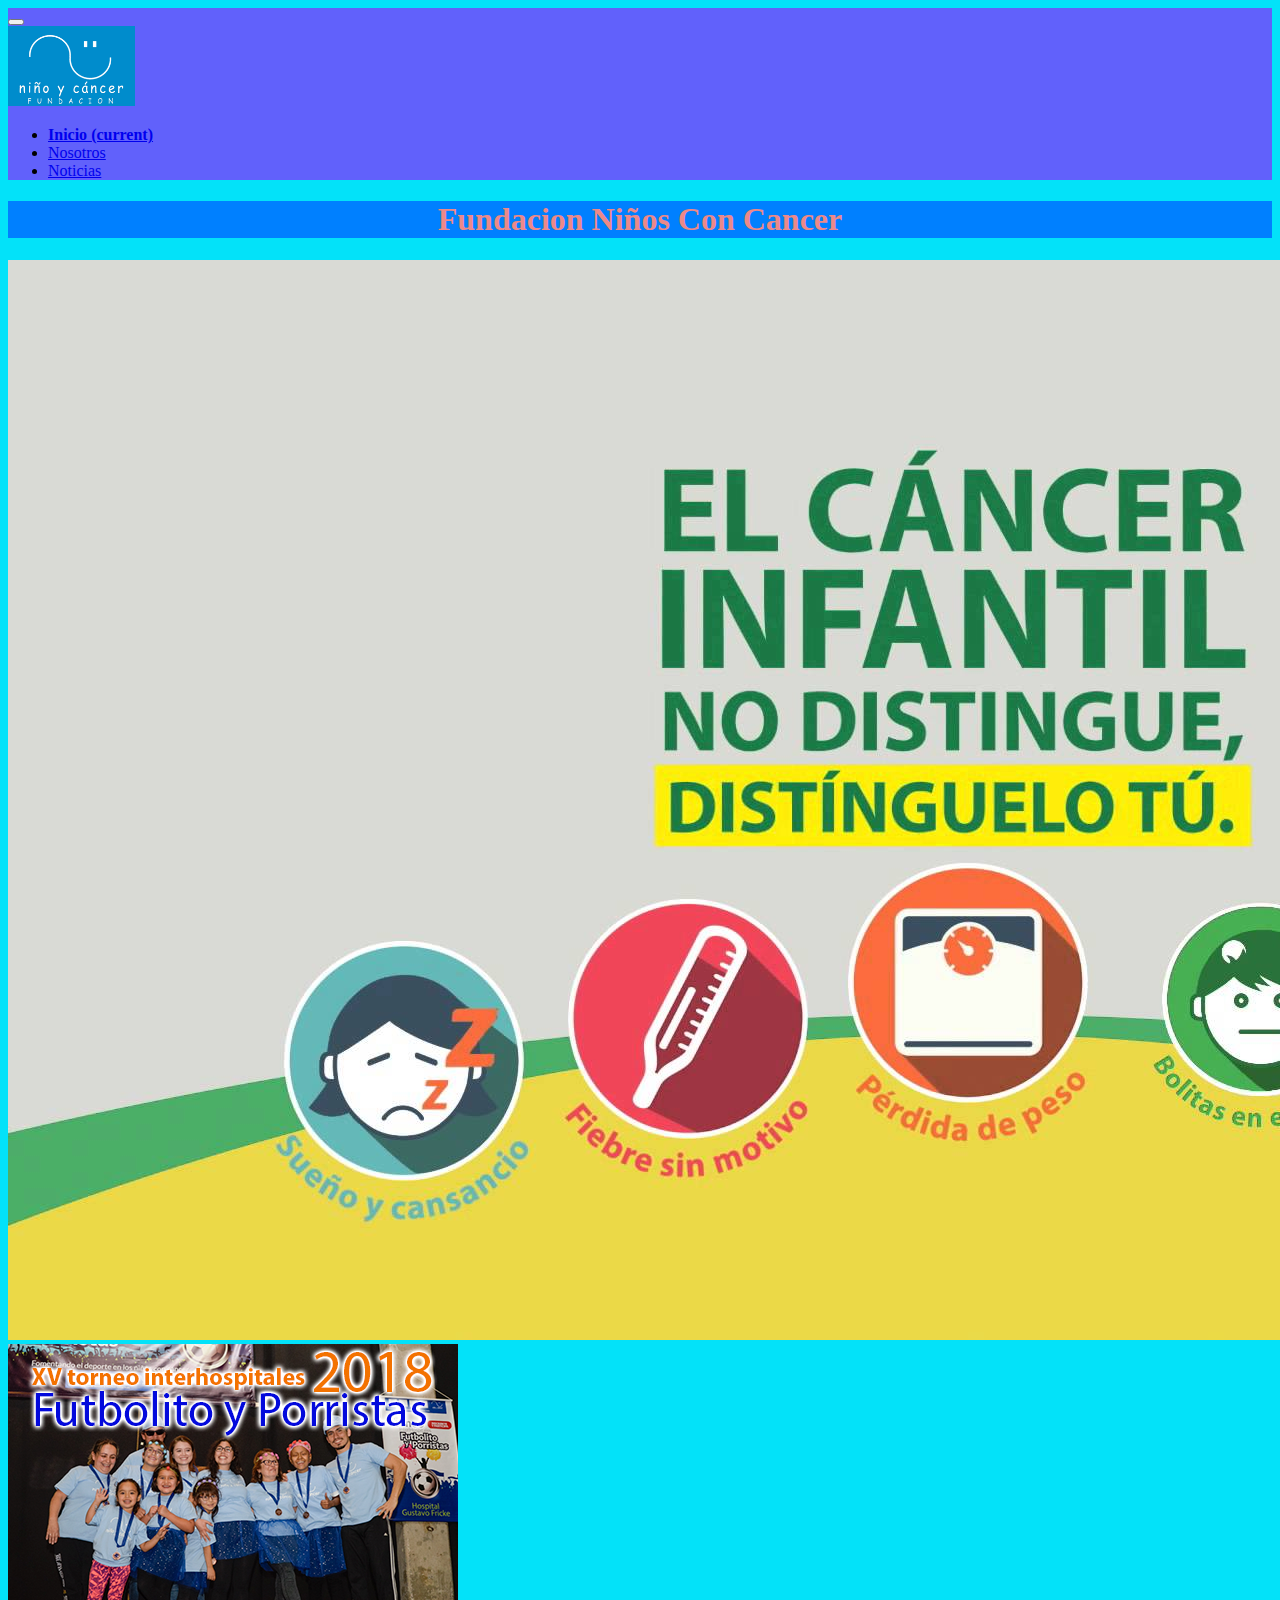
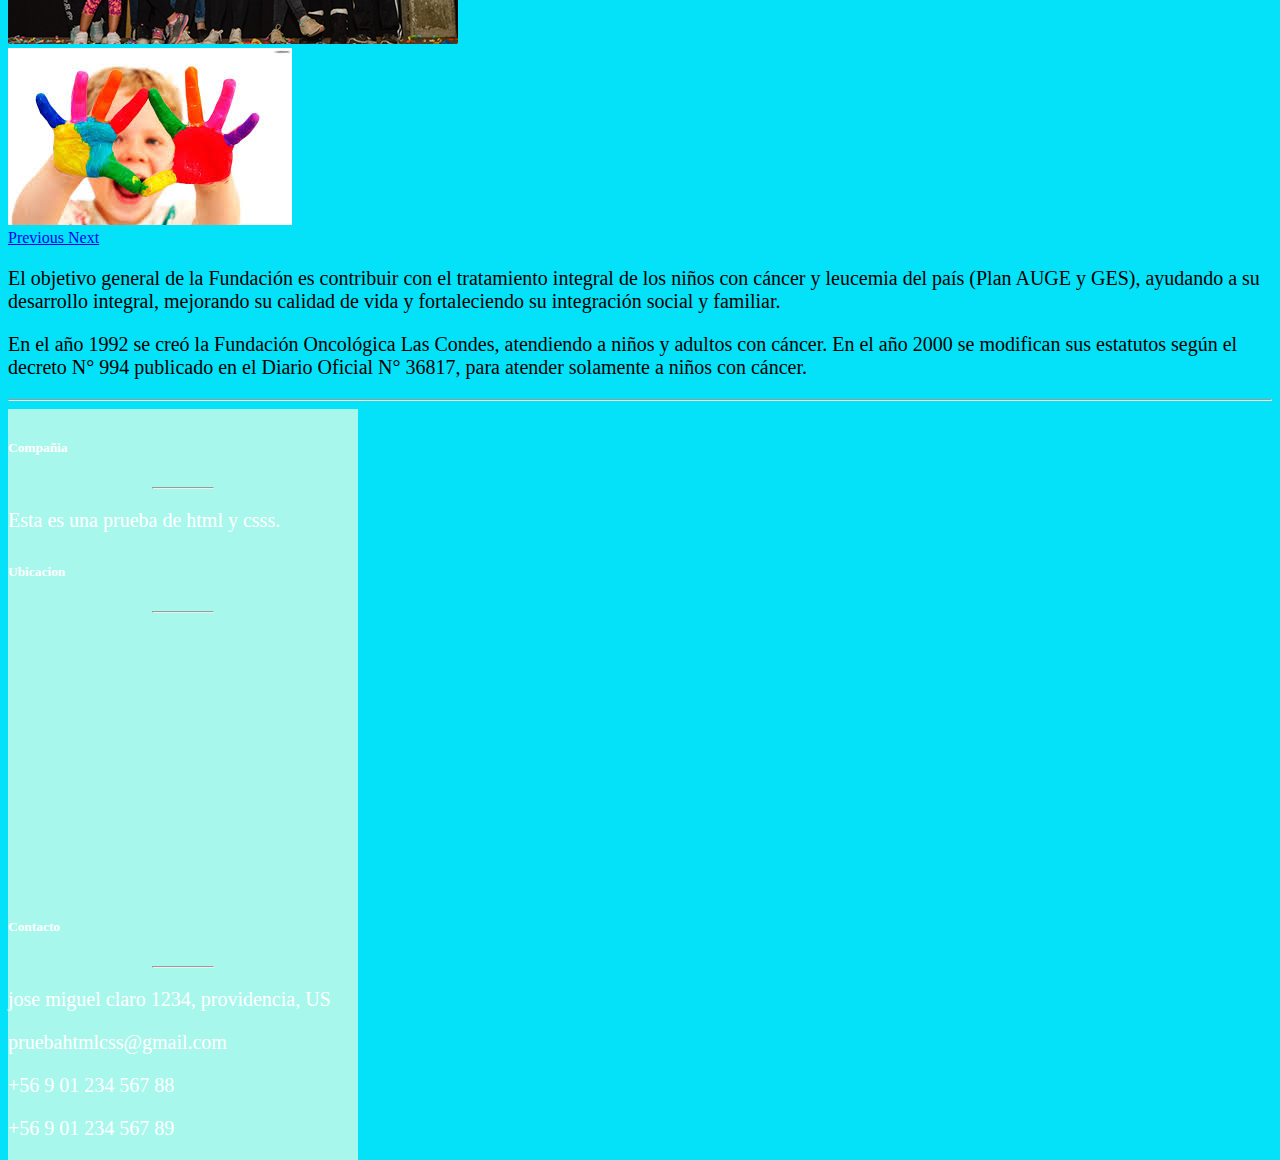
==== index.html @ 0b6569d3 "pruebahtmlycss" ====
<!doctype html>
<html lang="en">
  <head>
    <!-- Required meta tags -->
    <meta charset="utf-8">
    <meta name="viewport" content="width=device-width, initial-scale=1, shrink-to-fit=no">

    <!-- Bootstrap CSS -->
    <link rel="stylesheet" href="https://stackpath.bootstrapcdn.com/bootstrap/4.1.1/css/bootstrap.min.css" integrity="sha384-WskhaSGFgHYWDcbwN70/dfYBj47jz9qbsMId/iRN3ewGhXQFZCSftd1LZCfmhktB" crossorigin="anonymous">
	<link rel="stylesheet" type="text/css" href="prueba.css">
    <title>Niño y Cancer</title>
  </head>
  <body>
  	<nav class="navbar navbar-expand-lg navbar-light sticky-top "style="background-color: #6161fb;">
  	
		  <button class="navbar-toggler" type="button" data-toggle="collapse" data-target="#navbarTogglerDemo01" aria-controls="navbarTogglerDemo01" aria-expanded="false" aria-label="Toggle navigation">
		    <span class="navbar-toggler-icon"></span>
		  </button>
  	<div class="collapse navbar-collapse" id="navbarTogglerDemo01">
		    <a class="navbar-brand" href="">
		    	<a class="navbar-brand" href=""><img class="image-size" src="logo.png" alt="">
		    </a>
		    <ul class="navbar-nav ml-auto mt-2 mt-lg-0">
		      <li class="nav-item active">
		        <a class="nav-link" href="index.html">Inicio <span class="sr-only">(current)</span></a>
		      </li>
		      <li class="nav-item">
		        <a class="nav-link" href="nosotros.html">Nosotros</a>
		      </li>
		      <li class="nav-item">
		        <a class="nav-link" href="noticias.html">Noticias</a>
		      </li>
		    </ul>
	</div>
	</nav>
  	
    <div class="jumbotron" style="background-color: #0080ff">
		<div class="container">
			<div class="titulo">
				<h1>Fundacion Niños Con Cancer</h1>
			</div>
		</div>
	</div>
	<div class="container">
	<div id="carouselExampleControls" class="carousel slide" data-ride="carousel">
  <div class="carousel-inner">
    <div class="carousel-item active">
      <img class="d-block w-100" src="foto1.jpg" alt="First slide">
    </div>
    <div class="carousel-item">
      <img class="d-block w-100" src="foto2.png" alt="Second slide">
    </div>
    <div class="carousel-item">
      <img class="d-block w-100" src="foto3.jpeg" alt="Third slide">
    </div>
  </div>
  <a class="carousel-control-prev" href="#carouselExampleControls" role="button" data-slide="prev">
    <span class="carousel-control-prev-icon" aria-hidden="true"></span>
    <span class="sr-only">Previous</span>
  </a>
  <a class="carousel-control-next" href="#carouselExampleControls" role="button" data-slide="next">
    <span class="carousel-control-next-icon" aria-hidden="true"></span>
    <span class="sr-only">Next</span>
  </a>
</div>
	</div>
	<div class="container">
	<div class="row">
    <div class="col-md-6">
      <p>El objetivo general de la Fundación es contribuir con el tratamiento integral de los niños con cáncer y leucemia del país (Plan AUGE y GES), ayudando a su desarrollo integral, mejorando su calidad de vida y fortaleciendo su integración social y familiar.</p>
    </div>
    <div class="col-md-6">
      <p>En el año 1992 se creó la Fundación Oncológica Las Condes, atendiendo a niños y adultos con cáncer. En el año 2000 se modifican sus estatutos según el decreto N° 994 publicado en el Diario Oficial N° 36817, para atender solamente a niños con cáncer.</p>
    </div>
	</div>
  </div>
</div>

	<!-- Footer -->
	<hr>
    <footer class="page-footer font-small  lighten-5 mt-4">
      <div class="container">

       

        <!-- Grid row -->
        <div class="row mt-3 dark-grey-text blue-grey">

          <!-- Grid column -->
          <div class="col-md-3 col-lg-4 col-xl-3 mb-4">

            <!-- Content -->
            <h6 class="text-uppercase font-weight-bold">Compañia</h6>
            <hr class="teal accent-3 mb-4 mt-0 d-inline-block mx-auto" style="width: 60px;">
            <p>Esta es una prueba de html y csss.</p>

          </div>
          <!-- Grid column -->

          <!-- Grid column -->
           <div class="col-md-2 col-lg-2 col-xl-2 mx-auto mb-4">

            <!-- Links -->
            <h6 class="text-uppercase font-weight-bold">Ubicacion</h6>
            <hr class="teal accent-3 mb-4 mt-0 d-inline-block mx-auto" style="width: 60px;">
            <p>
              <iframe src="https://www.google.com/maps/embed?pb=!1m10!1m8!1m3!1d13318.2195150969!2d-70.6157308!3d-33.4348474!3m2!1i1024!2i768!4f13.1!5e0!3m2!1ses!2scl!4v1528930846375" width="350" height="250" frameborder="0" style="border:0" allowfullscreen></iframe>
            </p>

          </div>

          <!-- Grid column -->
          
          <!-- Grid column -->

          <!-- Grid column -->
          <div class="col-md-4 col-lg-3 col-xl-3 mx-auto mb-md-0 mb-4">

            <!-- Links -->
            <h6 class="text-uppercase font-weight-bold">Contacto</h6>
            <hr class="teal accent-3 mb-4 mt-0 d-inline-block mx-auto" style="width: 60px;">
            <p>
              <i class="fa fa-home mr-3"></i> jose miguel claro 1234, providencia, US</p>
            <p>
              <i class="fa fa-envelope mr-3"></i> pruebahtmlcss@gmail.com</p>
            <p>
              <i class="fa fa-phone mr-3"></i> +56 9 01 234 567 88</p>
            <p>
              <i class="fa fa-print mr-3"></i> +56 9 01 234 567 89</p>

          </div>
          <!-- Grid column -->

        </div>
        <!-- Grid row -->

      </div>

    </footer>
<!-- Footer -->

    <!-- Optional JavaScript -->
    <!-- jQuery first, then Popper.js, then Bootstrap JS -->
    <script src="https://code.jquery.com/jquery-3.3.1.slim.min.js" integrity="sha384-q8i/X+965DzO0rT7abK41JStQIAqVgRVzpbzo5smXKp4YfRvH+8abtTE1Pi6jizo" crossorigin="anonymous"></script>
    <script src="https://cdnjs.cloudflare.com/ajax/libs/popper.js/1.14.3/umd/popper.min.js" integrity="sha384-ZMP7rVo3mIykV+2+9J3UJ46jBk0WLaUAdn689aCwoqbBJiSnjAK/l8WvCWPIPm49" crossorigin="anonymous"></script>
    <script src="https://stackpath.bootstrapcdn.com/bootstrap/4.1.1/js/bootstrap.min.js" integrity="sha384-smHYKdLADwkXOn1EmN1qk/HfnUcbVRZyYmZ4qpPea6sjB/pTJ0euyQp0Mk8ck+5T" crossorigin="anonymous"></script>
  </body>
</html>
---- prueba.css ----
body{
	background-color: #03e2f9;
}
.titulo{
	color:#ec8989;
	text-align: center;
	margin-top: 0;

}
.row{
	float: left;
	font-size: 20px;
}
.img-responsive{
	width: 100%;
}

.active {
	font-weight: bold;
}

.image-size {
	height: 80px;
}

.blue-grey {
	background-color:#a8f7ec!important;
	color:white;
}
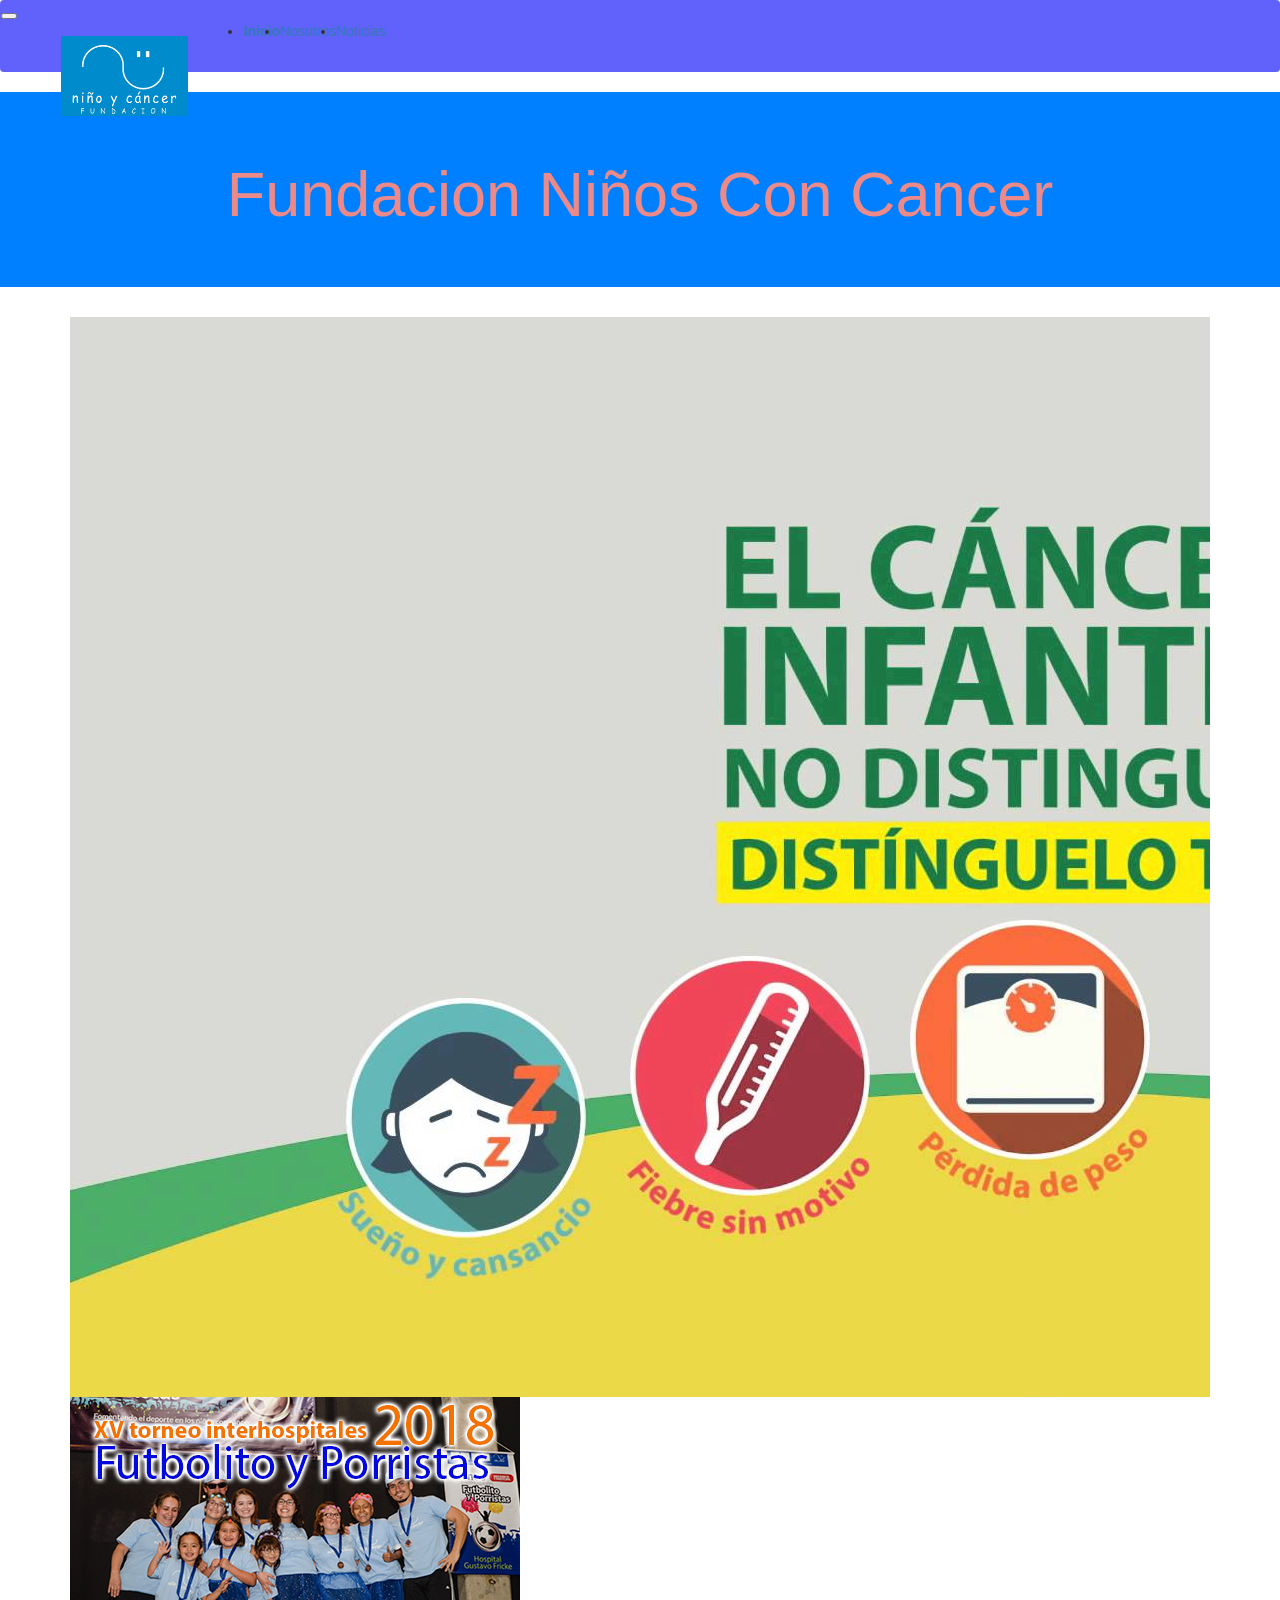
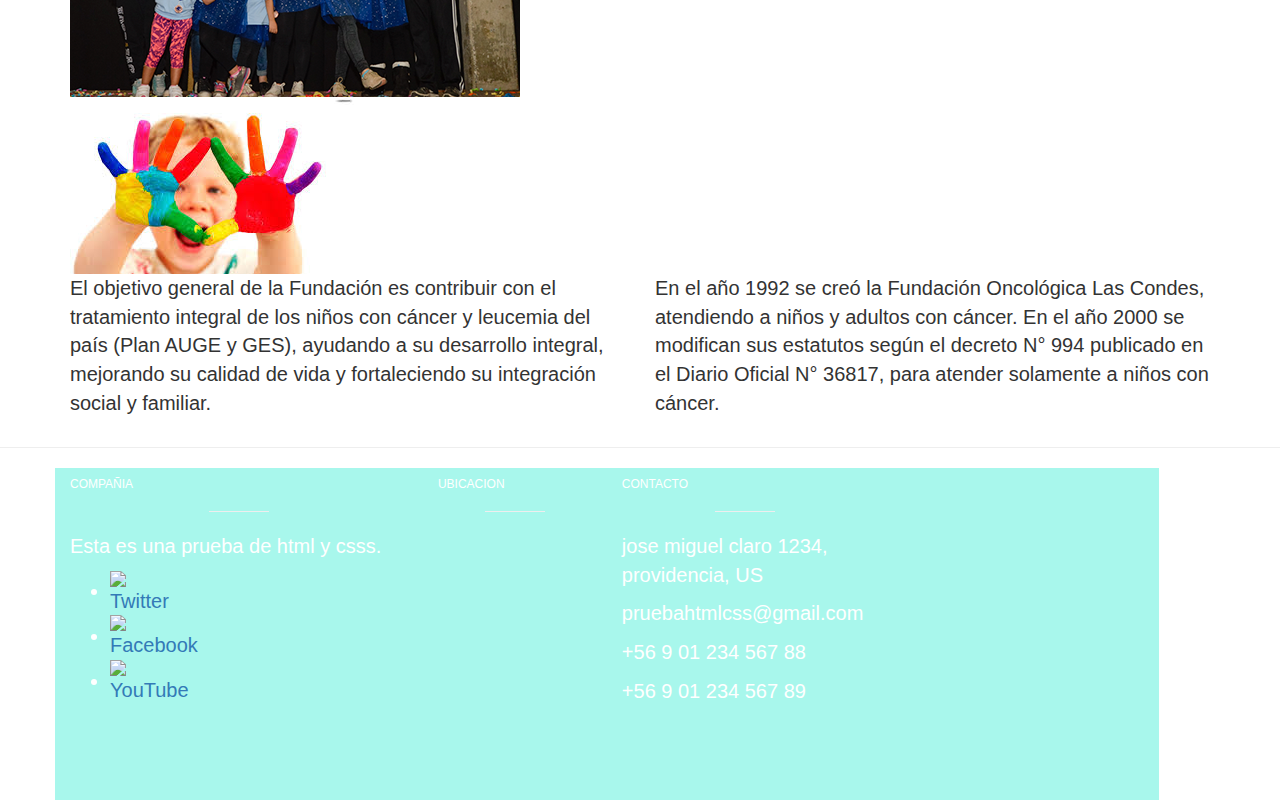
==== commit 35b363f0: "agrega prueba" ====
--- a/index.html
+++ b/index.html
@@ -92,7 +92,31 @@
             <!-- Content -->
             <h6 class="text-uppercase font-weight-bold">Compañia</h6>
             <hr class="teal accent-3 mb-4 mt-0 d-inline-block mx-auto" style="width: 60px;">
-            <p>Esta es una prueba de html y csss.</p>
+            <p>Esta es una prueba de html y csss.
+            </p>
+		        <link href="//netdna.bootstrapcdn.com/bootstrap/3.0.0/css/bootstrap.min.css" rel="stylesheet" id="bootstrap-css">
+				<script src="//netdna.bootstrapcdn.com/bootstrap/3.0.0/js/bootstrap.min.js"></script>
+				<script src="//code.jquery.com/jquery-1.11.1.min.js"></script>
+		<!------ Include the above in your HEAD tag ---------->
+
+
+        <div class="bigpixi-footer-social iconos">
+      <ul>
+          <li class="bigpixi-footer-social__list-item">
+            <a class="bigpixi-footer__icon-link" rel="nofollow" href="https://twitter.com/">
+              <img class="bigpixi-footer-social__icon" alt="Twitter" title="Twitter" src="http://simpleicons.org/icons/twitter.svg">
+</a>          </li>
+          <li class="bigpixi-footer-social__list-item">
+            <a class="bigpixi-footer__icon-link" rel="nofollow" href="https://www.facebook.com/">
+              <img class="bigpixi-footer-social__icon" alt="Facebook" title="Facebook" src="http://simpleicons.org/icons/facebook.svg">
+</a>          </li>
+          <li class="bigpixi-footer-social__list-item">
+            <a class="bigpixi-footer__icon-link" rel="nofollow" href="https://www.youtube.com/">
+              <img class="bigpixi-footer-social__icon" alt="YouTube" title="YouTube" src="http://simpleicons.org/icons/youtube.svg">
+</a>          </li>
+          
+      </ul>
+    </div>
 
           </div>
           <!-- Grid column -->
@@ -105,6 +129,7 @@
             <hr class="teal accent-3 mb-4 mt-0 d-inline-block mx-auto" style="width: 60px;">
             <p>
               <iframe src="https://www.google.com/maps/embed?pb=!1m10!1m8!1m3!1d13318.2195150969!2d-70.6157308!3d-33.4348474!3m2!1i1024!2i768!4f13.1!5e0!3m2!1ses!2scl!4v1528930846375" width="350" height="250" frameborder="0" style="border:0" allowfullscreen></iframe>
+              
             </p>
 
           </div>
@@ -127,8 +152,7 @@
               <i class="fa fa-phone mr-3"></i> +56 9 01 234 567 88</p>
             <p>
               <i class="fa fa-print mr-3"></i> +56 9 01 234 567 89</p>
-
-          </div>
+		
           <!-- Grid column -->
 
         </div>
@@ -136,7 +160,11 @@
 
       </div>
 
+
     </footer>
+    <div class="col-xs-12 ">
+        
+          </div>
 <!-- Footer -->
 
     <!-- Optional JavaScript -->
--- a/prueba.css
+++ b/prueba.css
@@ -26,4 +26,8 @@
 .blue-grey {
 	background-color:#a8f7ec!important;
 	color:white;
+}
+.iconos{
+	height: 100px;
+	width: 100px;
 }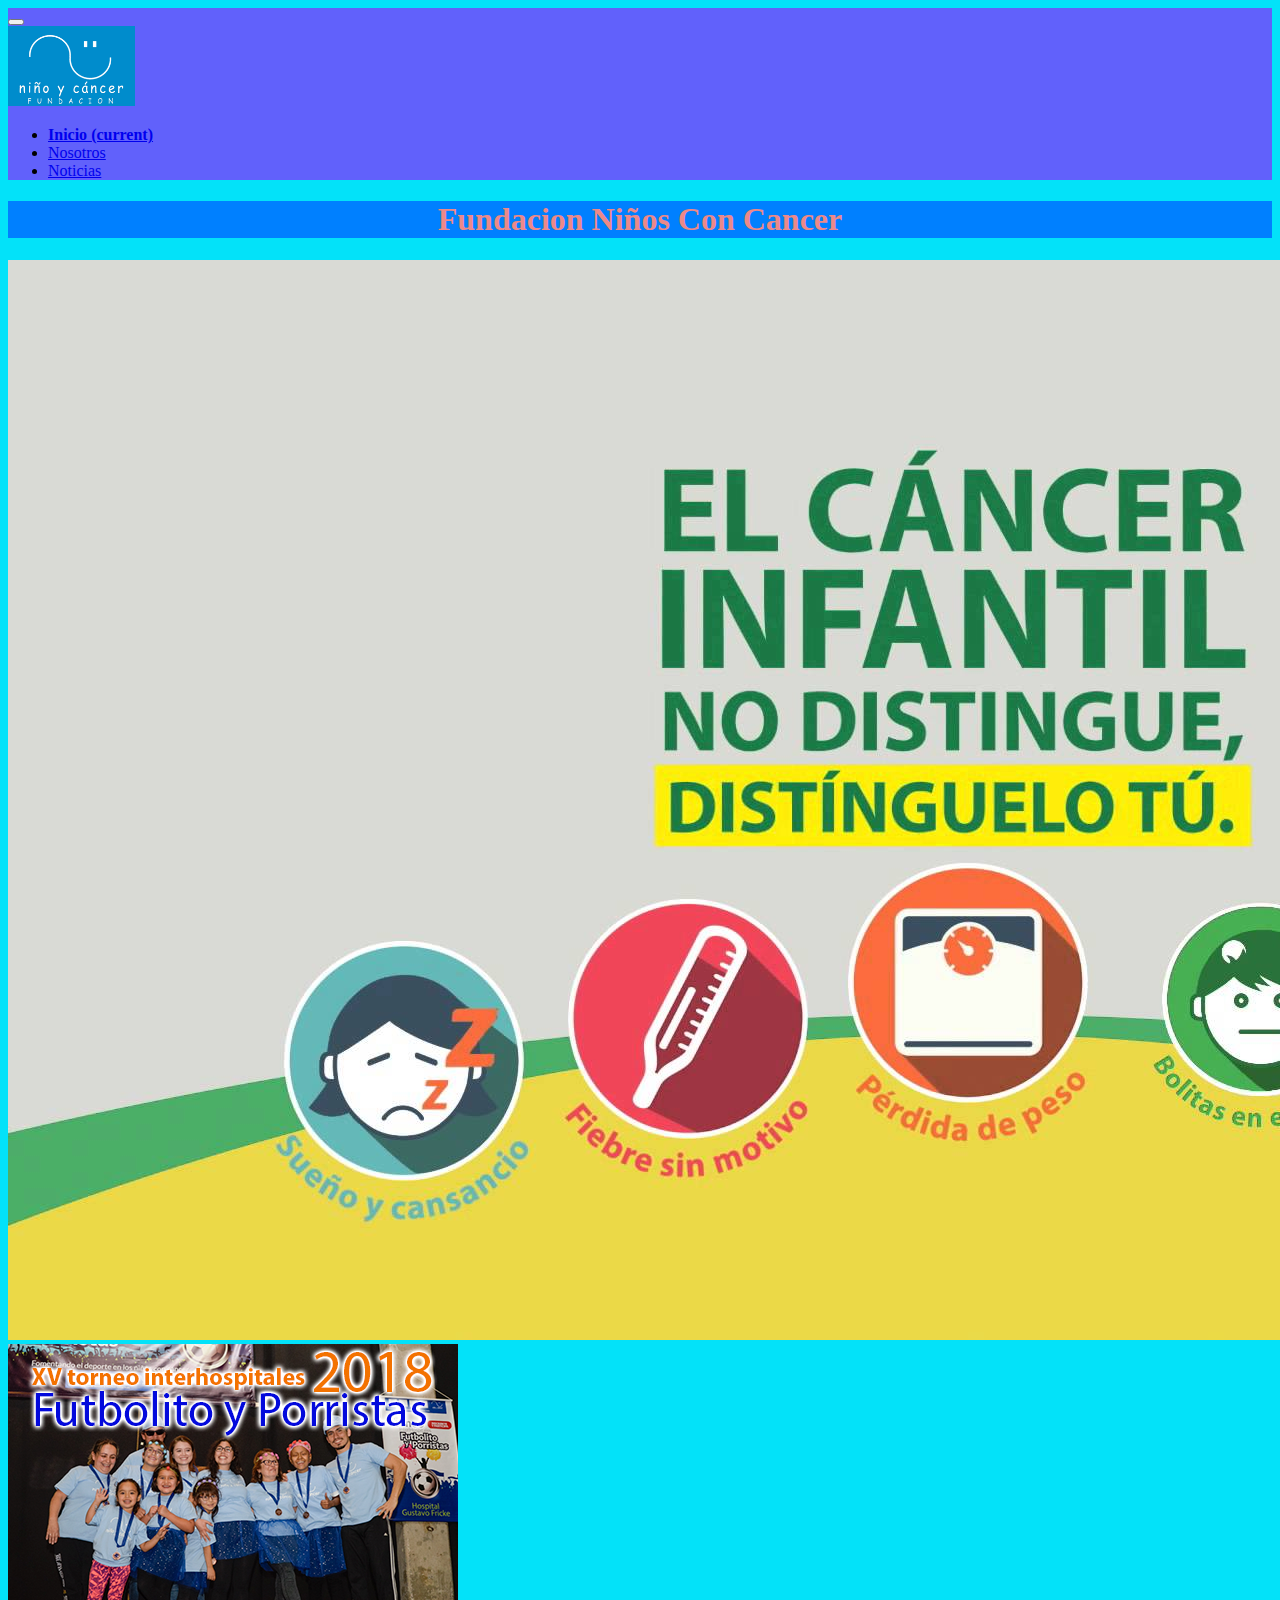
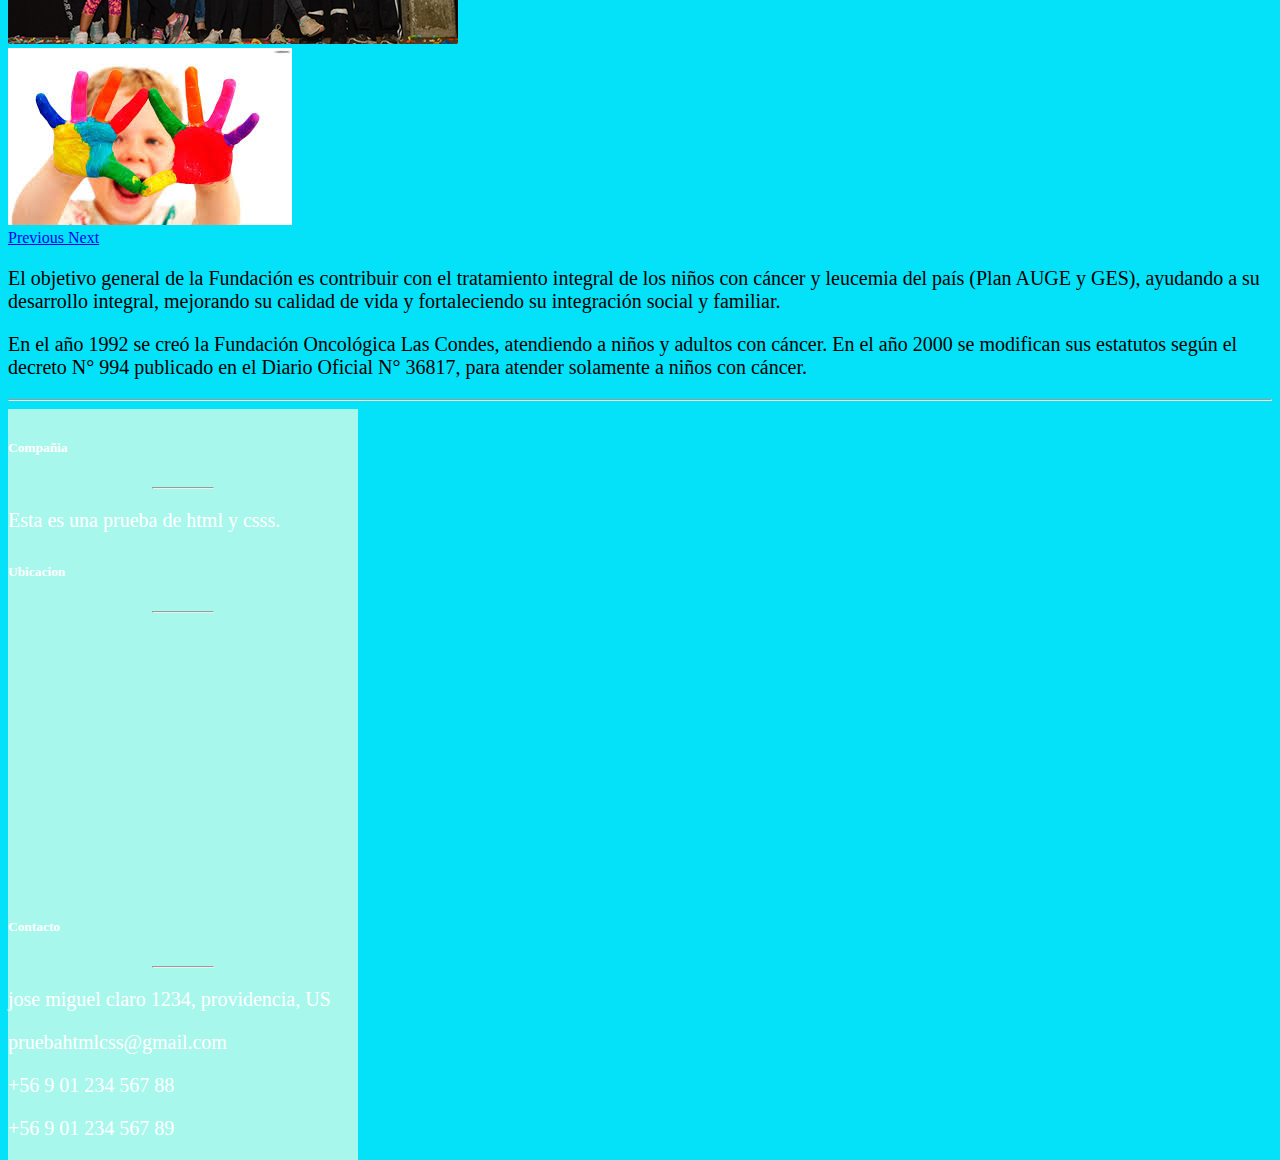
==== commit 1bece395: "agrega" ====
--- a/index.html
+++ b/index.html
@@ -94,30 +94,9 @@
             <hr class="teal accent-3 mb-4 mt-0 d-inline-block mx-auto" style="width: 60px;">
             <p>Esta es una prueba de html y csss.
             </p>
-		        <link href="//netdna.bootstrapcdn.com/bootstrap/3.0.0/css/bootstrap.min.css" rel="stylesheet" id="bootstrap-css">
-				<script src="//netdna.bootstrapcdn.com/bootstrap/3.0.0/js/bootstrap.min.js"></script>
-				<script src="//code.jquery.com/jquery-1.11.1.min.js"></script>
-		<!------ Include the above in your HEAD tag ---------->
+		        
 
-
-        <div class="bigpixi-footer-social iconos">
-      <ul>
-          <li class="bigpixi-footer-social__list-item">
-            <a class="bigpixi-footer__icon-link" rel="nofollow" href="https://twitter.com/">
-              <img class="bigpixi-footer-social__icon" alt="Twitter" title="Twitter" src="http://simpleicons.org/icons/twitter.svg">
-</a>          </li>
-          <li class="bigpixi-footer-social__list-item">
-            <a class="bigpixi-footer__icon-link" rel="nofollow" href="https://www.facebook.com/">
-              <img class="bigpixi-footer-social__icon" alt="Facebook" title="Facebook" src="http://simpleicons.org/icons/facebook.svg">
-</a>          </li>
-          <li class="bigpixi-footer-social__list-item">
-            <a class="bigpixi-footer__icon-link" rel="nofollow" href="https://www.youtube.com/">
-              <img class="bigpixi-footer-social__icon" alt="YouTube" title="YouTube" src="http://simpleicons.org/icons/youtube.svg">
-</a>          </li>
-          
-      </ul>
-    </div>
-
+        
           </div>
           <!-- Grid column -->
 
@@ -134,11 +113,7 @@
 
           </div>
 
-          <!-- Grid column -->
-          
-          <!-- Grid column -->
-
-          <!-- Grid column -->
+         
           <div class="col-md-4 col-lg-3 col-xl-3 mx-auto mb-md-0 mb-4">
 
             <!-- Links -->
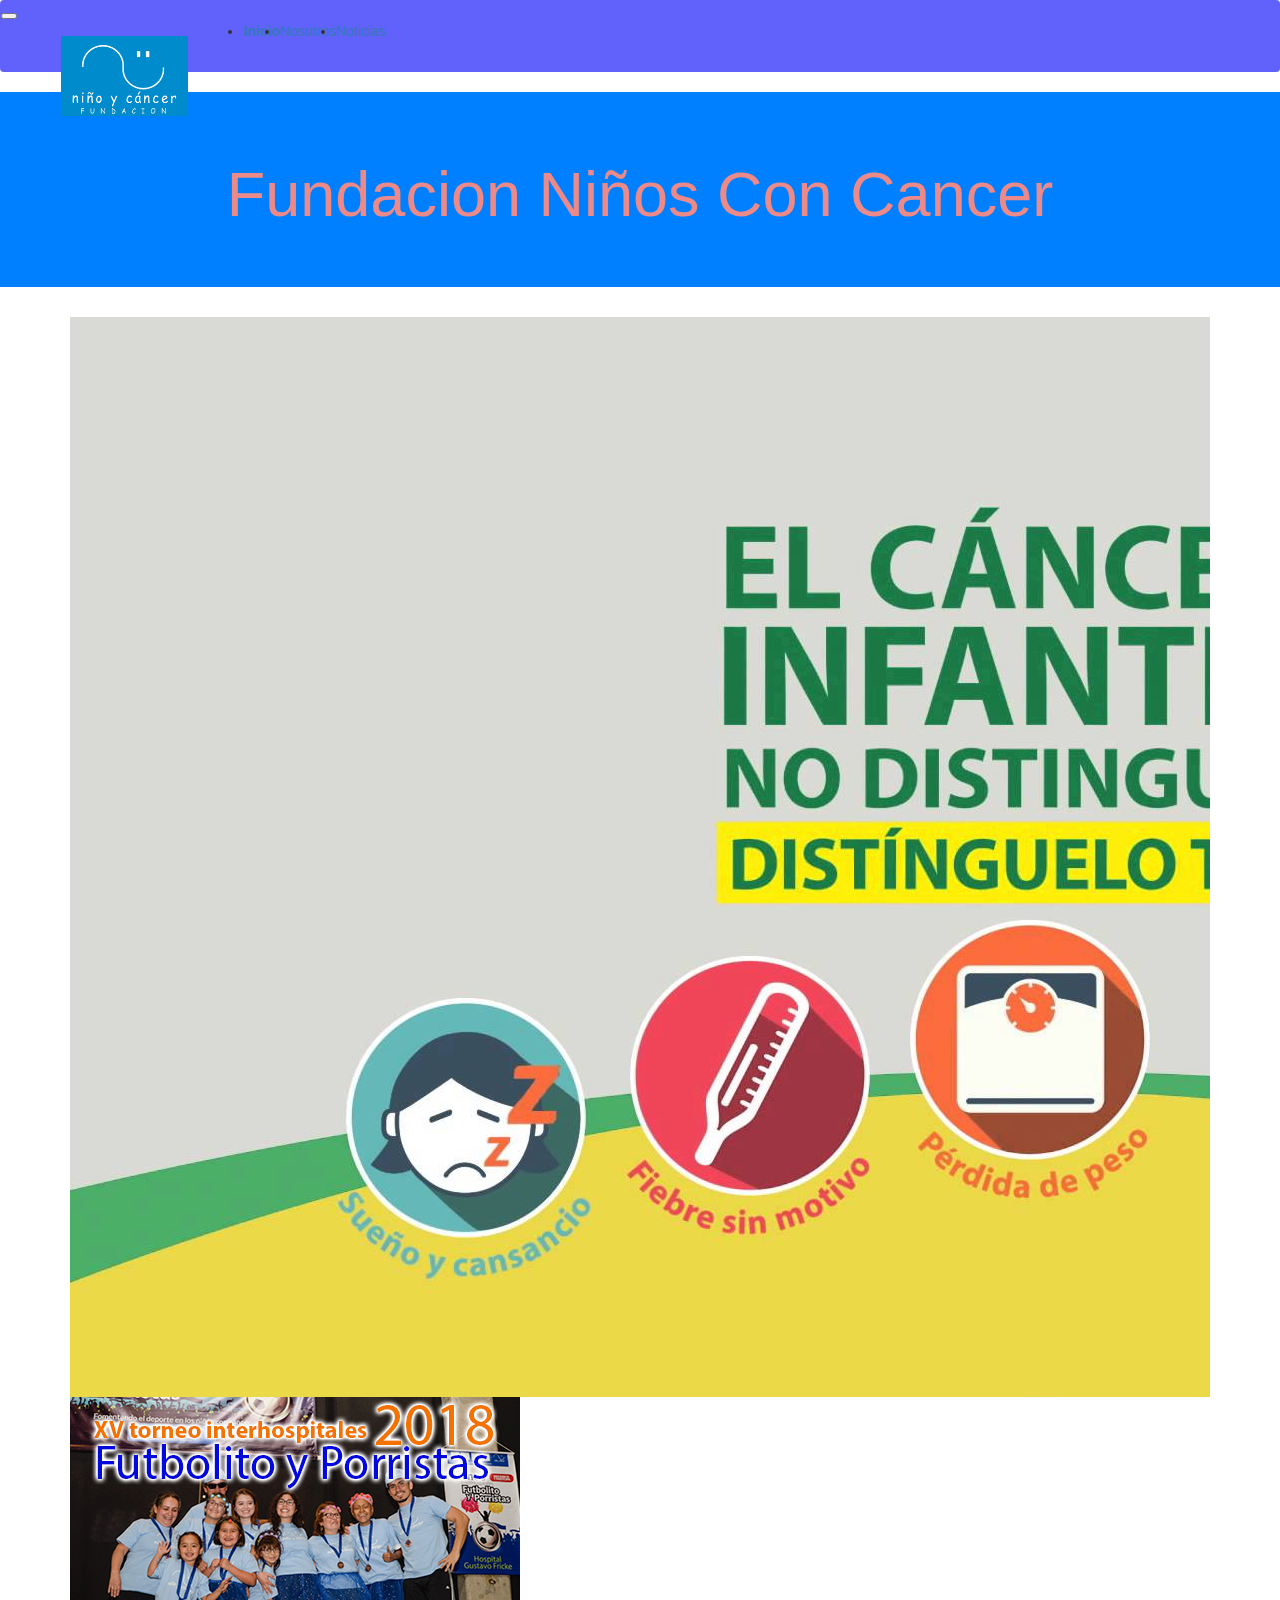
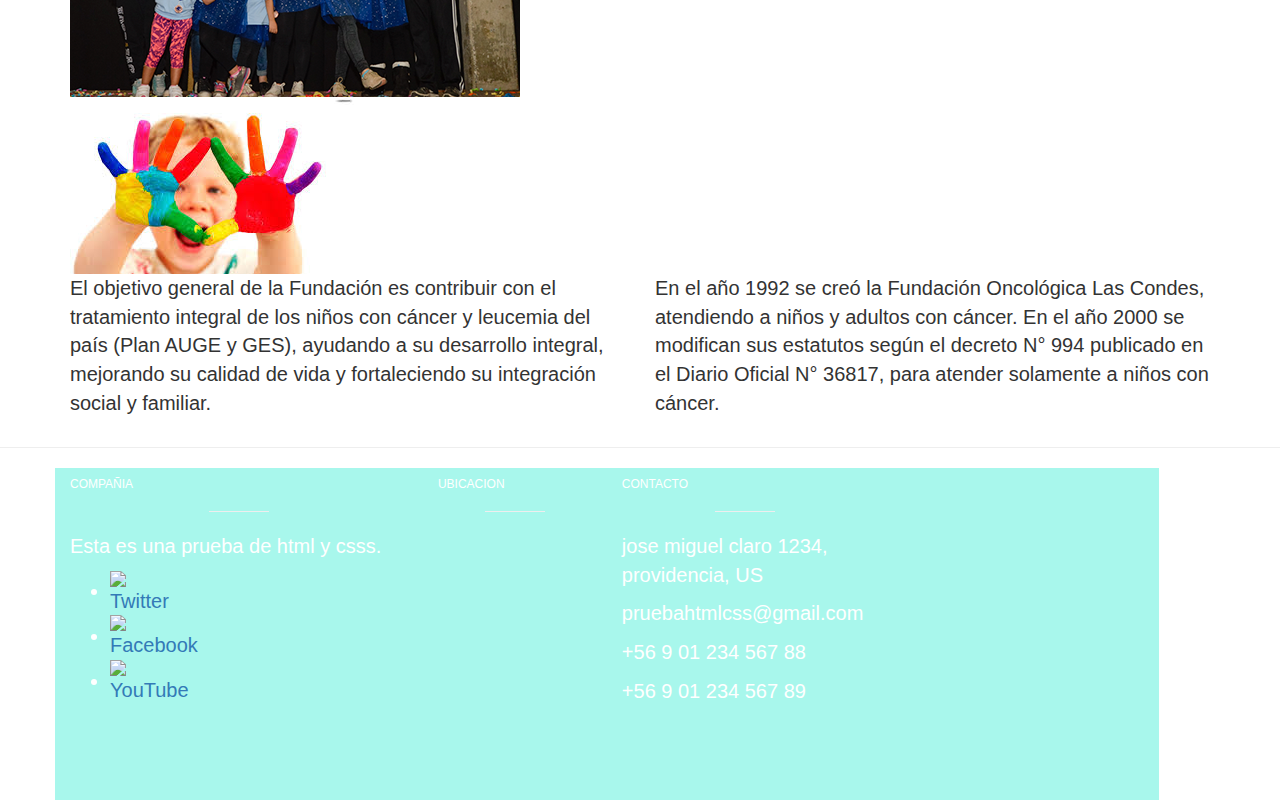
==== commit d0b5a843: "Merge pull request #1 from lancelotbeer/master" ====
--- a/index.html
+++ b/index.html
@@ -94,9 +94,30 @@
             <hr class="teal accent-3 mb-4 mt-0 d-inline-block mx-auto" style="width: 60px;">
             <p>Esta es una prueba de html y csss.
             </p>
-		        
+		        <link href="//netdna.bootstrapcdn.com/bootstrap/3.0.0/css/bootstrap.min.css" rel="stylesheet" id="bootstrap-css">
+				<script src="//netdna.bootstrapcdn.com/bootstrap/3.0.0/js/bootstrap.min.js"></script>
+				<script src="//code.jquery.com/jquery-1.11.1.min.js"></script>
+		<!------ Include the above in your HEAD tag ---------->
 
-        
+
+        <div class="bigpixi-footer-social iconos">
+      <ul>
+          <li class="bigpixi-footer-social__list-item">
+            <a class="bigpixi-footer__icon-link" rel="nofollow" href="https://twitter.com/">
+              <img class="bigpixi-footer-social__icon" alt="Twitter" title="Twitter" src="http://simpleicons.org/icons/twitter.svg">
+</a>          </li>
+          <li class="bigpixi-footer-social__list-item">
+            <a class="bigpixi-footer__icon-link" rel="nofollow" href="https://www.facebook.com/">
+              <img class="bigpixi-footer-social__icon" alt="Facebook" title="Facebook" src="http://simpleicons.org/icons/facebook.svg">
+</a>          </li>
+          <li class="bigpixi-footer-social__list-item">
+            <a class="bigpixi-footer__icon-link" rel="nofollow" href="https://www.youtube.com/">
+              <img class="bigpixi-footer-social__icon" alt="YouTube" title="YouTube" src="http://simpleicons.org/icons/youtube.svg">
+</a>          </li>
+          
+      </ul>
+    </div>
+
           </div>
           <!-- Grid column -->
 
@@ -113,7 +134,11 @@
 
           </div>
 
-         
+          <!-- Grid column -->
+          
+          <!-- Grid column -->
+
+          <!-- Grid column -->
           <div class="col-md-4 col-lg-3 col-xl-3 mx-auto mb-md-0 mb-4">
 
             <!-- Links -->
